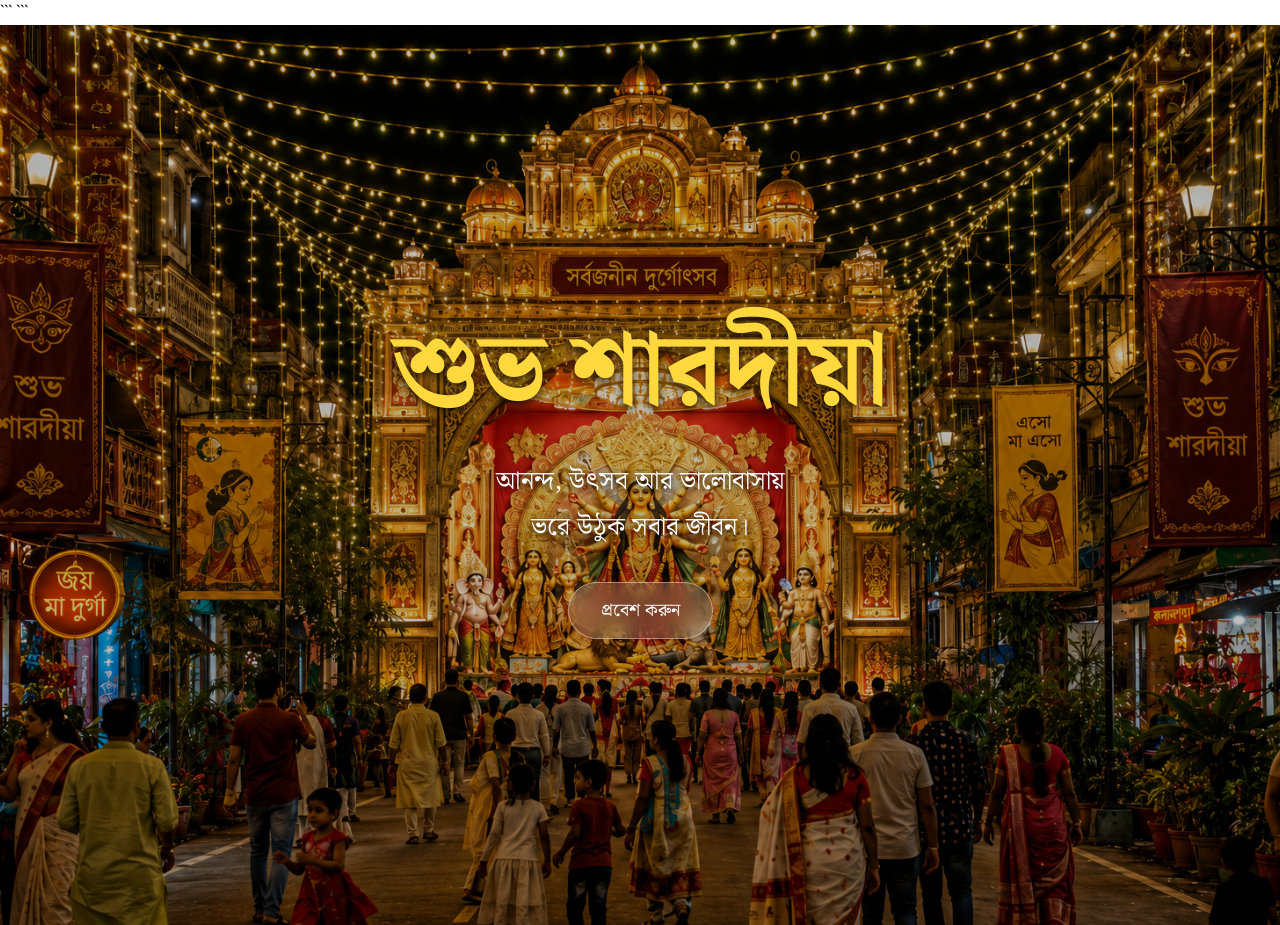
==== index.html @ b2ee0a8f "index and main page is ready" ====
<!DOCTYPE html>

<html lang="bn">
<head>
    <meta charset="UTF-8">
    <meta name="viewport" content="width=device-width, initial-scale=1.0">

<title>শুভ শারদীয়া</title>

<link rel="stylesheet" href="style.css">

<!-- Bengali Font -->
<link rel="preconnect" href="https://fonts.googleapis.com">
<link rel="preconnect" href="https://fonts.gstatic.com" crossorigin>
<link href="https://fonts.googleapis.com/css2?family=Noto+Serif+Bengali:wght@400;500;600;700;800&display=swap" rel="stylesheet">
```

</head>

<body>

```
<main class="hero">

    <!-- Dark overlay -->
    <div class="overlay"></div>

    <!-- Center Content -->
    <div class="content">

        <h1>শুভ শারদীয়া</h1>

        <p>
            আনন্দ, উৎসব আর ভালোবাসায়<br>
            ভরে উঠুক সবার জীবন।
        </p>

        <!-- Go to Main Website -->
        <button
            class="explore-btn"
            onclick="window.location.href='main/main.html'">

            প্রবেশ করুন

        </button>

    </div>

</main>

</body>
</html>
---- style.css ----
* {
    margin: 0;
    padding: 0;
    box-sizing: border-box;
}

body {
    width: 100%;
    height: 100vh;
    overflow: hidden;
    font-family: "Noto Serif Bengali", serif;
}

/* Main Hero Section */
.hero {
    position: relative;
    width: 100%;
    height: 100vh;

    background-image: url("theme.png");
    background-size: cover;
    background-position: center;
    background-repeat: no-repeat;

    display: flex;
    justify-content: center;
    align-items: center;
}

/* Dark transparent layer */
.overlay {
    position: absolute;
    inset: 0;

    background: rgba(0, 0, 0, 0.25);
}

/* Center Content */
.content {
    position: relative;
    z-index: 2;
    text-align: center;
    color: #ffffff;
    animation: fadeIn 1.5s ease;
}

/* Main Bengali Heading */
.content h1 {
    font-size: clamp(65px, 8vw, 130px);
    font-weight: 700;
    color: #ffd83d;
    text-shadow:
        0 3px 10px rgba(0, 0, 0, 0.8),
        0 0 25px rgba(255, 190, 50, 0.35);

    line-height: 1.2;
    margin-bottom: 25px;
}

/* Subtitle */
.content p {
    font-size: clamp(18px, 2vw, 28px);
    line-height: 1.8;
    color: #ffffff;
    text-shadow:
        0 2px 8px rgba(0, 0, 0, 0.9);
    margin-bottom: 30px;
}

/* Button */
.explore-btn {
    padding: 13px 32px;
    border: 1px solid rgba(255, 255, 255, 0.4);
    border-radius: 30px;
    background: rgba(255, 255, 255, 0.15);
    color: white;
    font-family: "Noto Serif Bengali", serif;
    font-size: 18px;
    cursor: pointer;
    backdrop-filter: blur(10px);
    transition: all 0.3s ease;
}

.explore-btn:hover {
    background: #ffd83d;
    color: #351800;
    transform: translateY(-3px);
    box-shadow:
        0 8px 25px rgba(0, 0, 0, 0.35);
}

/* Animation */
@keyframes fadeIn {

    from {
        opacity: 0;
        transform: translateY(25px);
    }

    to {
        opacity: 1;
        transform: translateY(0);
    }
}


/* Mobile */
@media (max-width: 768px) {

    .hero {
        background-position: center;
    }

    .content h1 {
        font-size: 55px;
    }

    .content p {
        font-size: 17px;
    }

    .explore-btn {
        font-size: 16px;
        padding: 11px 25px;
    }
}
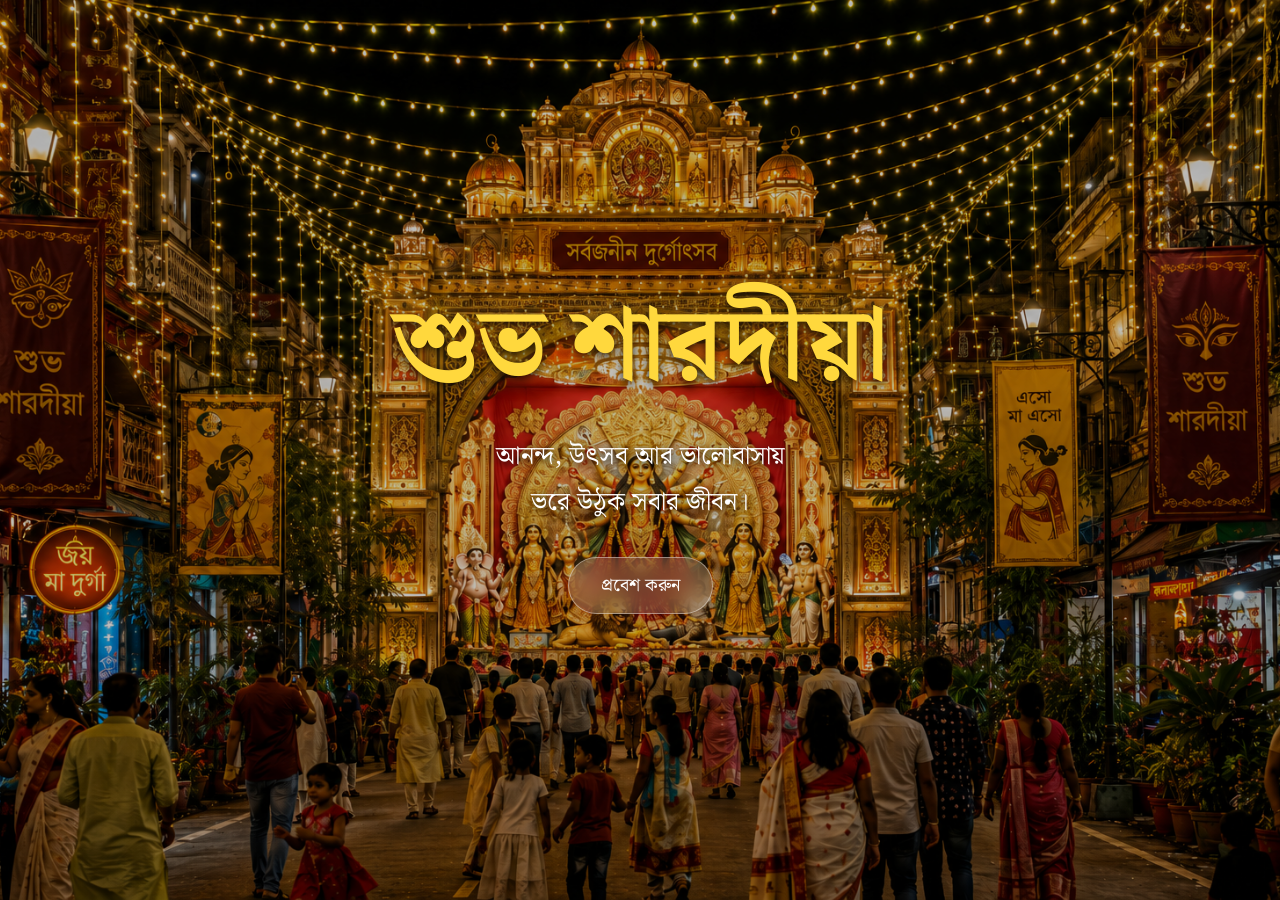
==== commit d951528e: "file renamed" ====
--- a/index.html
+++ b/index.html
@@ -13,13 +13,11 @@
 <link rel="preconnect" href="https://fonts.googleapis.com">
 <link rel="preconnect" href="https://fonts.gstatic.com" crossorigin>
 <link href="https://fonts.googleapis.com/css2?family=Noto+Serif+Bengali:wght@400;500;600;700;800&display=swap" rel="stylesheet">
-```
 
 </head>
 
 <body>
 
-```
 <main class="hero">
 
     <!-- Dark overlay -->
@@ -38,7 +36,7 @@
         <!-- Go to Main Website -->
         <button
             class="explore-btn"
-            onclick="window.location.href='main/main.html'">
+            onclick="window.location.href='main/durga.html'">
 
             প্রবেশ করুন
 
